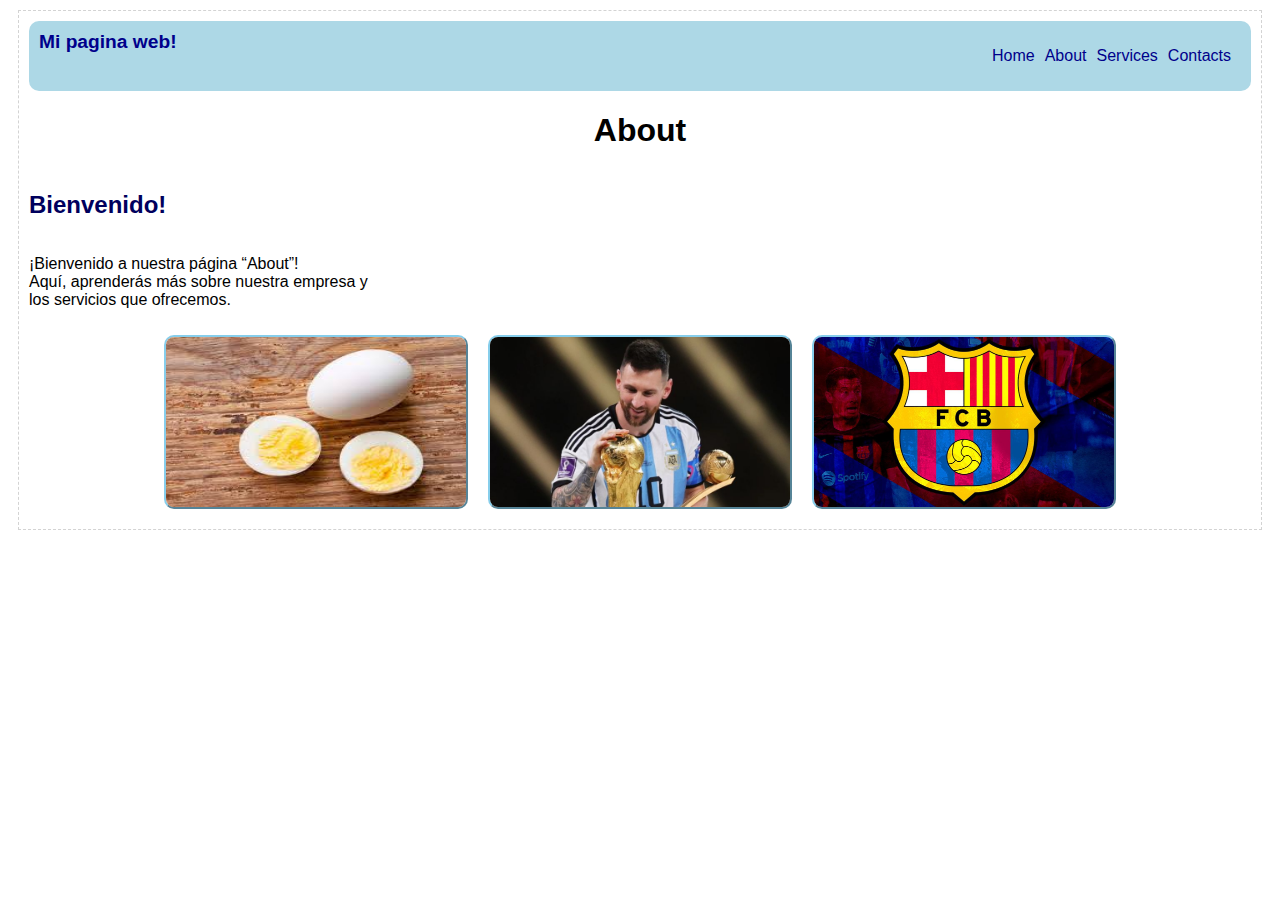
==== about.html @ aa827caf "no se AABB" ====
<!DOCTYPE html>

<html>
    <head>
        <meta name="viewport" content="width=device-width, initial-scale=1">
        <title>
            Pagina de AABB
        </title>
        <link rel="stylesheet" href="style.css">
        <script src="script.js"></script>
    </head>

    <body>
        <div class="container">
            <div class="container-nav">
                <nav class="nav-bar" role="navigation">
                    <a href="ite.html" class="brand"><strong>Mi pagina web!</strong></a>
                    <ul class="nav-links">
                        <li><a href="index.html">Home</a></li>
                        <li><a href="about.html">About</a></li>
                        <li><a href="services.html">Services</a></li>
                        <li><a href="Contacts.html">Contacts</a></li>
                    </ul>
                </nav>
                <button id="boton_pal_menu">Menu</button>
            </div>
            <h1>About</h1>
            <h2>Bienvenido!</h2>
            <p>¡Bienvenido a nuestra página “About”! <br>
                Aquí, aprenderás más sobre nuestra empresa y <br> 
                los servicios que ofrecemos.
            </p>
            <div class="imagenes_about">
                <img src="/IMG/egg.jpg" alt="buebito">
                <img src="/IMG/messi_god.jpg" alt="dios">
                <img src="/IMG/barca.jpg" alt="que ma equipazo!">
            </div>
        </div>
    </body>

</html>
---- style.css ----
.container{
    margin: 10px 10px 10px 10px;
    padding: 10px;
    border: 1px lightgray dashed;
    display: flex;
    flex-direction: column;
}
h1{
    color: black;
    font-family: 'Gill Sans', 'Gill Sans MT', Calibri, 'Trebuchet MS', sans-serif;
    display: flex;
    justify-content: center
}
h2{
    font-family: 'Gill Sans', 'Gill Sans MT', Calibri, 'Trebuchet MS', sans-serif;
    color: rgb(0, 0, 93);
}
p{
    font-family: Arial, 'Gill Sans', 'Gill Sans MT', 'Calibri', 'Trebuchet MS', sans-serif;
}
.divisor{
    display: flex;
    justify-content:center;
    flex-wrap: wrap;
    align-items: stretch;
}
section{
    display: flex;
    justify-content: center;
}
.row{    
    border-radius: 25px;
    border: 2px black solid;
    padding: 10px;
}

.column{
    border-radius: 25px;
    border: 2px black solid;
    padding: 10px;
}
footer{
    padding: 200px;
    background-color: lightgray;
   display: flex;
   flex-direction: column;
   align-items: center;
}

#alerta{
    display: flex;
    color: black;
    background-color:lightgray;
    border-radius: 10px;
    border: black outset;
    font-family: 'Gill Sans', 'Gill Sans MT', Calibri, 'Trebuchet MS', sans-serif;
}
#elformulario{
    background-color: aliceblue;
    align-self: flex-end;
    border-radius: 10px ;
    padding: 5px;
}
.container-nav {
    display: flex;
    padding: 10px;
    height: fit-content;
    background-color: lightblue;
    border-radius:10px;
    flex-direction: column;
}
.nav-bar {
    display: flex;
    justify-content: space-between;
    align-items: flex-start;
}  
a {
    color: darkblue;
    text-decoration:none;
    font-family: 'Gill Sans', 'Gill Sans MT', Calibri, 'Trebuchet MS', sans-serif;
}
.brand {
    display: flex;
    font-size: larger;
    color: darkblue
}
li>a {
    align-self:end;
    padding-right: 10px;
}
li{
    display: inline;
    list-style-type:disc;
}

a:hover{
    color: gray;
}
.nav-links {
    display: flex;
    align-items: center;
}
#boton_pal_menu{
    display: none;
    align-self: flex-end;
    color: black;
    background-color:gray;
    border-radius: 10px;
}
@media (max-width: 768px) {

    .column {
        flex:inherit;
    }
    #boton_pal_menu{
      display: block;
      background-color: gray;
      border:black outset;
      border-radius: 10px;
    }    
    .nav-links{
        display: none;
    }
    .nav-links.nav-links-responsive{
      position: sticky;
      display: flex;
      background-color: rgba(208, 229, 247, 0.664);
      width: 200px;
      height: 100px;
      flex-direction: column;
      padding: 10px 5px 10px 10px;
      align-items:start;
      font-size: 25px;
      justify-content: space-around;
      border-radius: 10px;
      border: black 1px outset;
    }

}
.imagenes_about{
    display: flex;
    justify-content: center;
    align-items: center;
}
img{
    width: 300px;
    height: 170px;
    border-radius: 10px;
    border: 2px outset skyblue;
    margin: 10px;
}
video{
    height: 300px;
    width: 300px;
    border-radius: 10px;
    align-self: center;
    margin: 10px;
    border: 2px black solid;
}
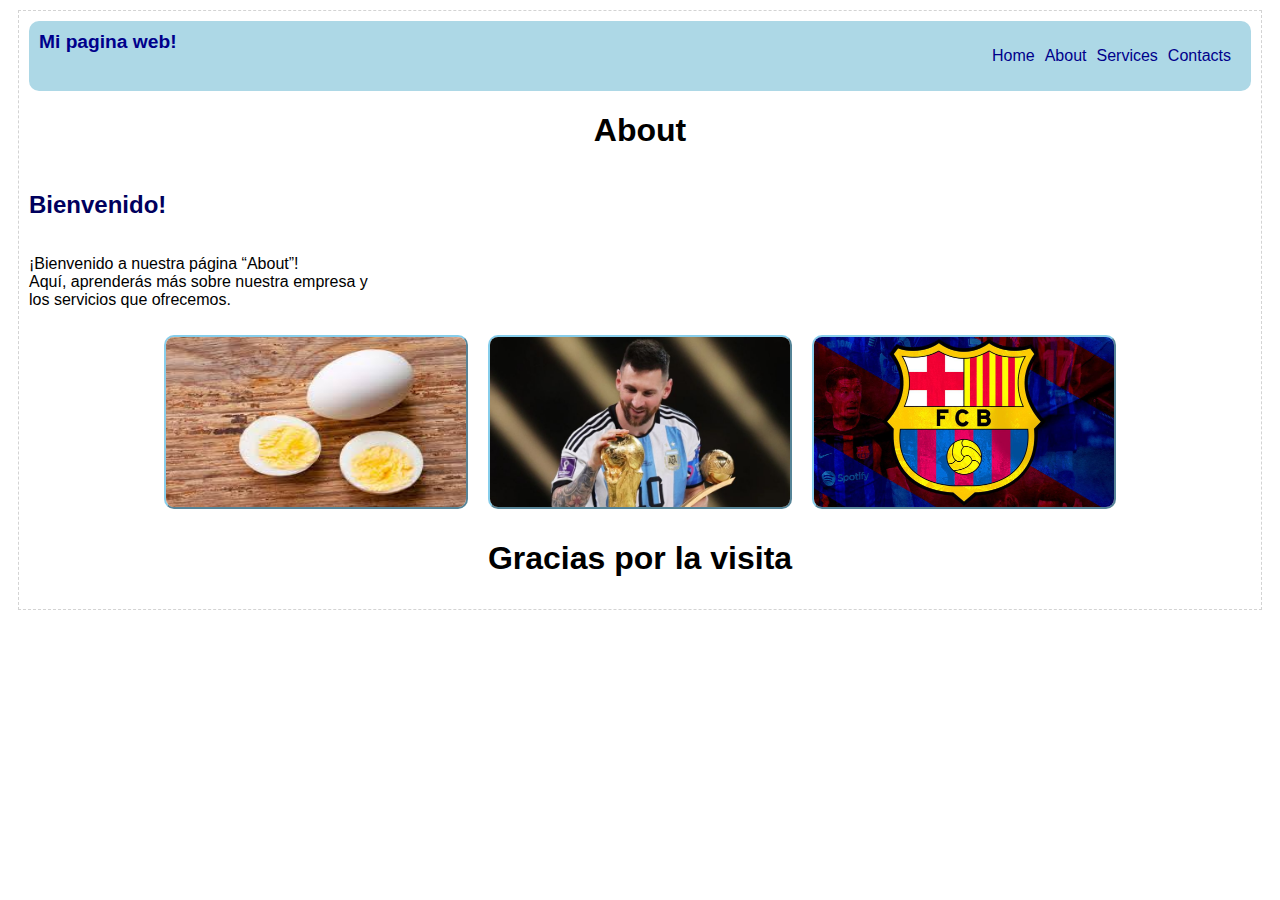
==== commit 11740bb3: "mi primera confirmacion de actualizacion" ====
--- a/about.html
+++ b/about.html
@@ -35,6 +35,9 @@
                 <img src="/IMG/messi_god.jpg" alt="dios">
                 <img src="/IMG/barca.jpg" alt="que ma equipazo!">
             </div>
+            <div class="greeting">
+                <h1>Gracias por la visita</h1>
+            </div>
         </div>
     </body>
 
--- a/style.css
+++ b/style.css
@@ -156,4 +156,7 @@
     align-self: center;
     margin: 10px;
     border: 2px black solid;
+}
+.greeting{
+    text-align: end;
 }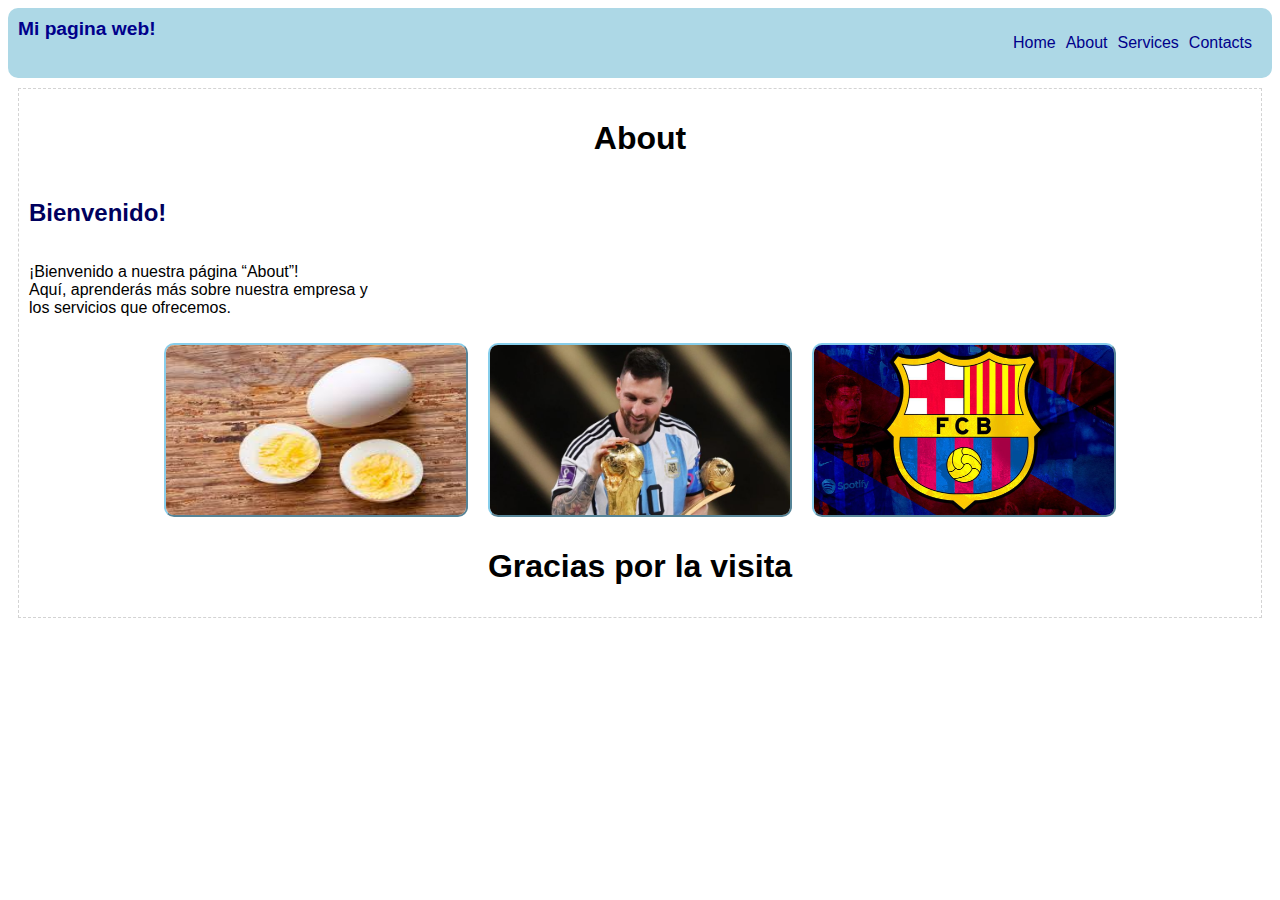
==== commit bf7c6596: "arreglo de barra de navegacion" ====
--- a/about.html
+++ b/about.html
@@ -11,7 +11,6 @@
     </head>
 
     <body>
-        <div class="container">
             <div class="container-nav">
                 <nav class="nav-bar" role="navigation">
                     <a href="ite.html" class="brand"><strong>Mi pagina web!</strong></a>
@@ -24,6 +23,8 @@
                 </nav>
                 <button id="boton_pal_menu">Menu</button>
             </div>
+        <div class="container">
+            
             <h1>About</h1>
             <h2>Bienvenido!</h2>
             <p>¡Bienvenido a nuestra página “About”! <br>
